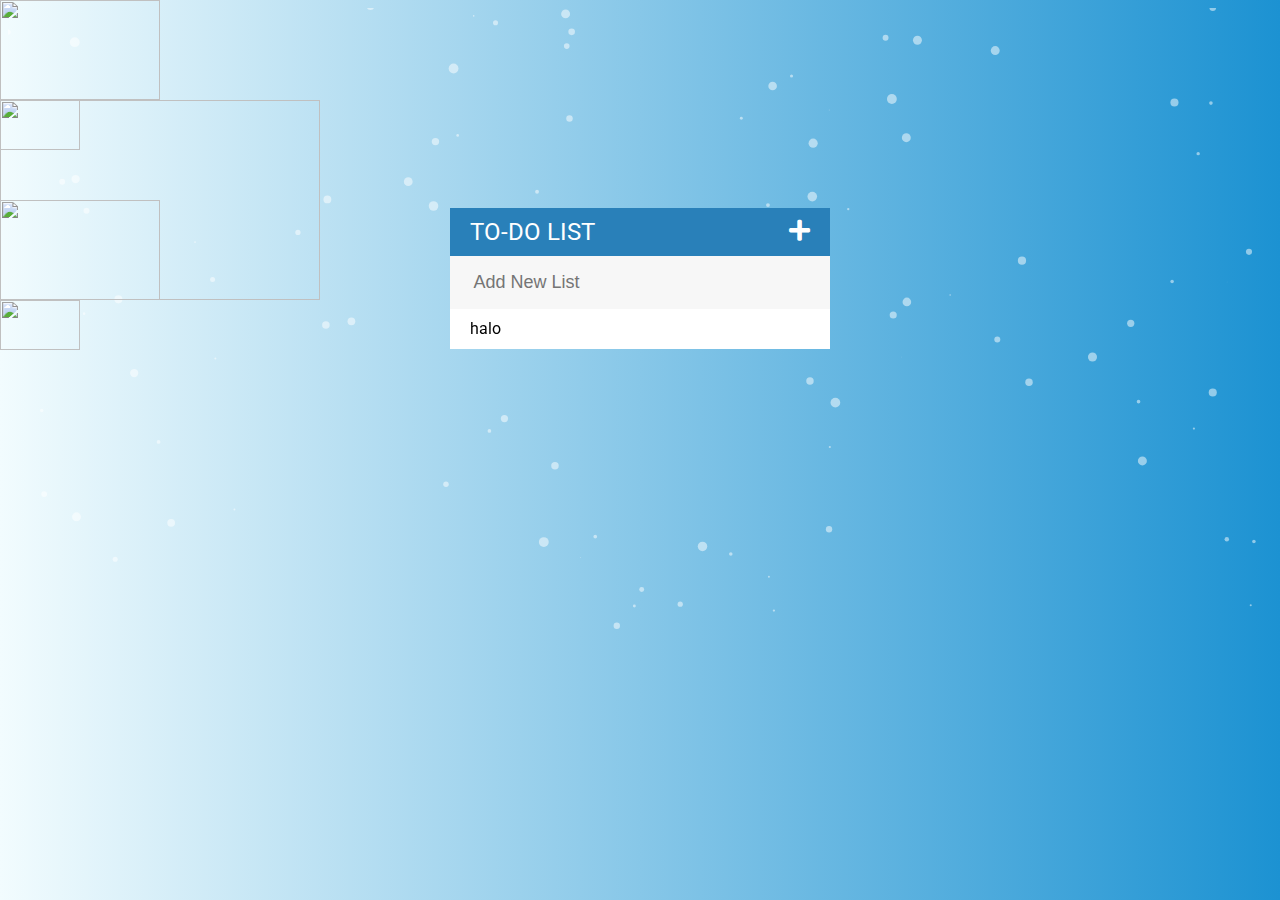
==== index.html @ 69acc78d "rename index" ====
<!DOCTYPE html>
<html>
<head>
	<title>Todo List</title>
	<link rel="stylesheet" type="text/css" href="todolist.css">
	<link rel="stylesheet" type="text/css" href="https://cdnjs.cloudflare.com/ajax/libs/font-awesome/5.13.0/css/all.min.css">
	<link href="https://fonts.googleapis.com/css2?family=Roboto:wght@400;500;700&display=swap" rel="stylesheet">
</head>
<body>
	<div id="snow-fall">
			<img src="https://freepikpsd.com/wp-content/uploads/2019/10/round-cloud-png-3-Transparent-Images.png" width="80px" height="50px">
			<img src="https://freepikpsd.com/wp-content/uploads/2019/10/round-cloud-png-3-Transparent-Images.png" width="80px" height="50px">
			<img src="https://freepikpsd.com/wp-content/uploads/2019/10/round-cloud-png-3-Transparent-Images.png" width="160px" height="100px">
			<img src="https://freepikpsd.com/wp-content/uploads/2019/10/round-cloud-png-3-Transparent-Images.png" width="320px" height="200px">
			<img src="https://freepikpsd.com/wp-content/uploads/2019/10/round-cloud-png-3-Transparent-Images.png" width="160px" height="100px">
		<div class="flex">
			<div class="container">
				<h1 id="plus">To-Do List <i class="fa fa-plus" ></i></h1>
				<input id="input" type="text" placeholder="Add New List">
			<ul id="list">
				 <li><span onclick="remove()"><i class="fa fa-trash"></i></span>halo</li>
			</ul>
			</div>
		</div>
	</div>
<script type="text/javascript" src="todolist.js"></script>
<script type="text/javascript" src="particles.js"></script>
<script type="text/javascript" src="app.js"></script>
</body>
</html>
---- todolist.css ----
@keyframes clouds{
	from{transform: translateX(-100px)}
	to{transform: translateX(1400px)}
}


img:nth-of-type(1){
	position: absolute;
	left:0 ;
	top: 100px;
	animation: clouds 7s infinite linear;
}

img:nth-of-type(2){
	position: absolute;
	left: 0px;
	top: 300px;
	animation: clouds 7s infinite linear;
}
img:nth-of-type(3){
	position: absolute;
	left: 0px;
	top: 200px;
	animation: clouds 10s infinite linear;
}

img:nth-of-type(4){
	position: absolute;
	left: 0;
	top: 100px;
	animation: clouds 20s infinite linear;
}
img:nth-of-type(5){
	position: absolute;
	left:0 ;
	top: 0px;
	animation: clouds 14s infinite linear;
}


.container{
	background: #f7f7f7;
	width: 30%;
	box-shadow: 0 0 5px rgba(0,0,0,0.1);
	height: 100%;
	position: absolute;
	top: 200px;
	left: 35%;
}

li:hover span {
	width: 40px;
	opacity: 1.0;
}

.completed {
	color: gray;
	text-decoration: line-through;

}

.hide{
  opacity: 0;
  transition: opacity 1s linear;
}


.close {
  position: absolute;
  right: 0;
  top: 0;
  padding: 12px 16px 12px 16px;
}

.close:hover {
  background-color: #f44336;
  color: white;
}

h1 {
	background: #2980b9;
	color: white;
	margin: 0;
	padding: 10px 20px;
	text-transform: uppercase;
	font-size: 24px;
	font-weight: normal;
}
span {
	background: #e74c3c;
	height: 40px;
	margin-right: 20px;
	text-align: center;
	color: white;
	width: 0;
	display: inline-block;
	transition: 0.2s linear;
	opacity: 0;
}

.fa-plus {
	float: right;
}

#list{
	list-style: none;
	margin: 0;
	padding: 0;
}

body {
	font-family: "Roboto";
	background: #1c92d2;  /* fallback for old browsers */
	background: -webkit-linear-gradient(to right, #f2fcfe, #1c92d2);  /* Chrome 10-25, Safari 5.1-6 */
	background: linear-gradient(to right, #f2fcfe, #1c92d2); /* W3C, IE 10+/ Edge, Firefox 16+, Chrome 26+, Opera 12+, Safari 7+ */
	font-weight: normal;
}

.flex{
	position: relative;
}
#input {
	font-size: 18px;
	background: #f7f7f7;
	width: 100%;
	padding: 13px 13px 13px 20px;
	box-sizing: border-box;
	color: #2980b9;
	border: 3px solid rgba(0,0,0,0);
}
#input:focus {
	background: white;
	border: 3px solid #2980b9;
	outline: none;
}

li {
	background: #ffffff;
	height: 40px;
	line-height: 40px;
	color: black;
	font-weight: normal;
}
li:nth-child(2n) {
	background: #f7f7f7;
}
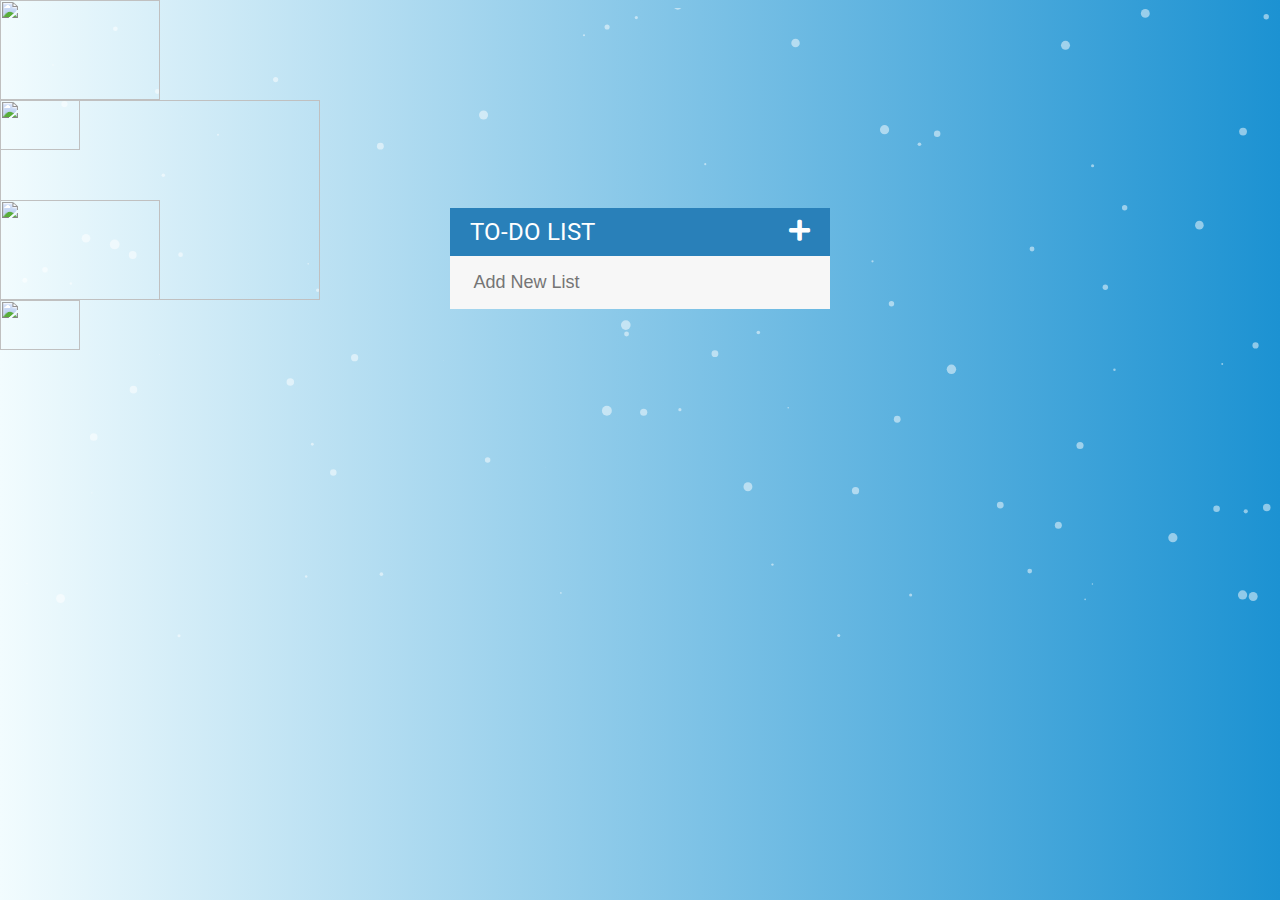
==== commit 943028f4: "delete li" ====
--- a/index.html
+++ b/index.html
@@ -18,7 +18,7 @@
 				<h1 id="plus">To-Do List <i class="fa fa-plus" ></i></h1>
 				<input id="input" type="text" placeholder="Add New List">
 			<ul id="list">
-				 <li><span onclick="remove()"><i class="fa fa-trash"></i></span>halo</li>
+				
 			</ul>
 			</div>
 		</div>
